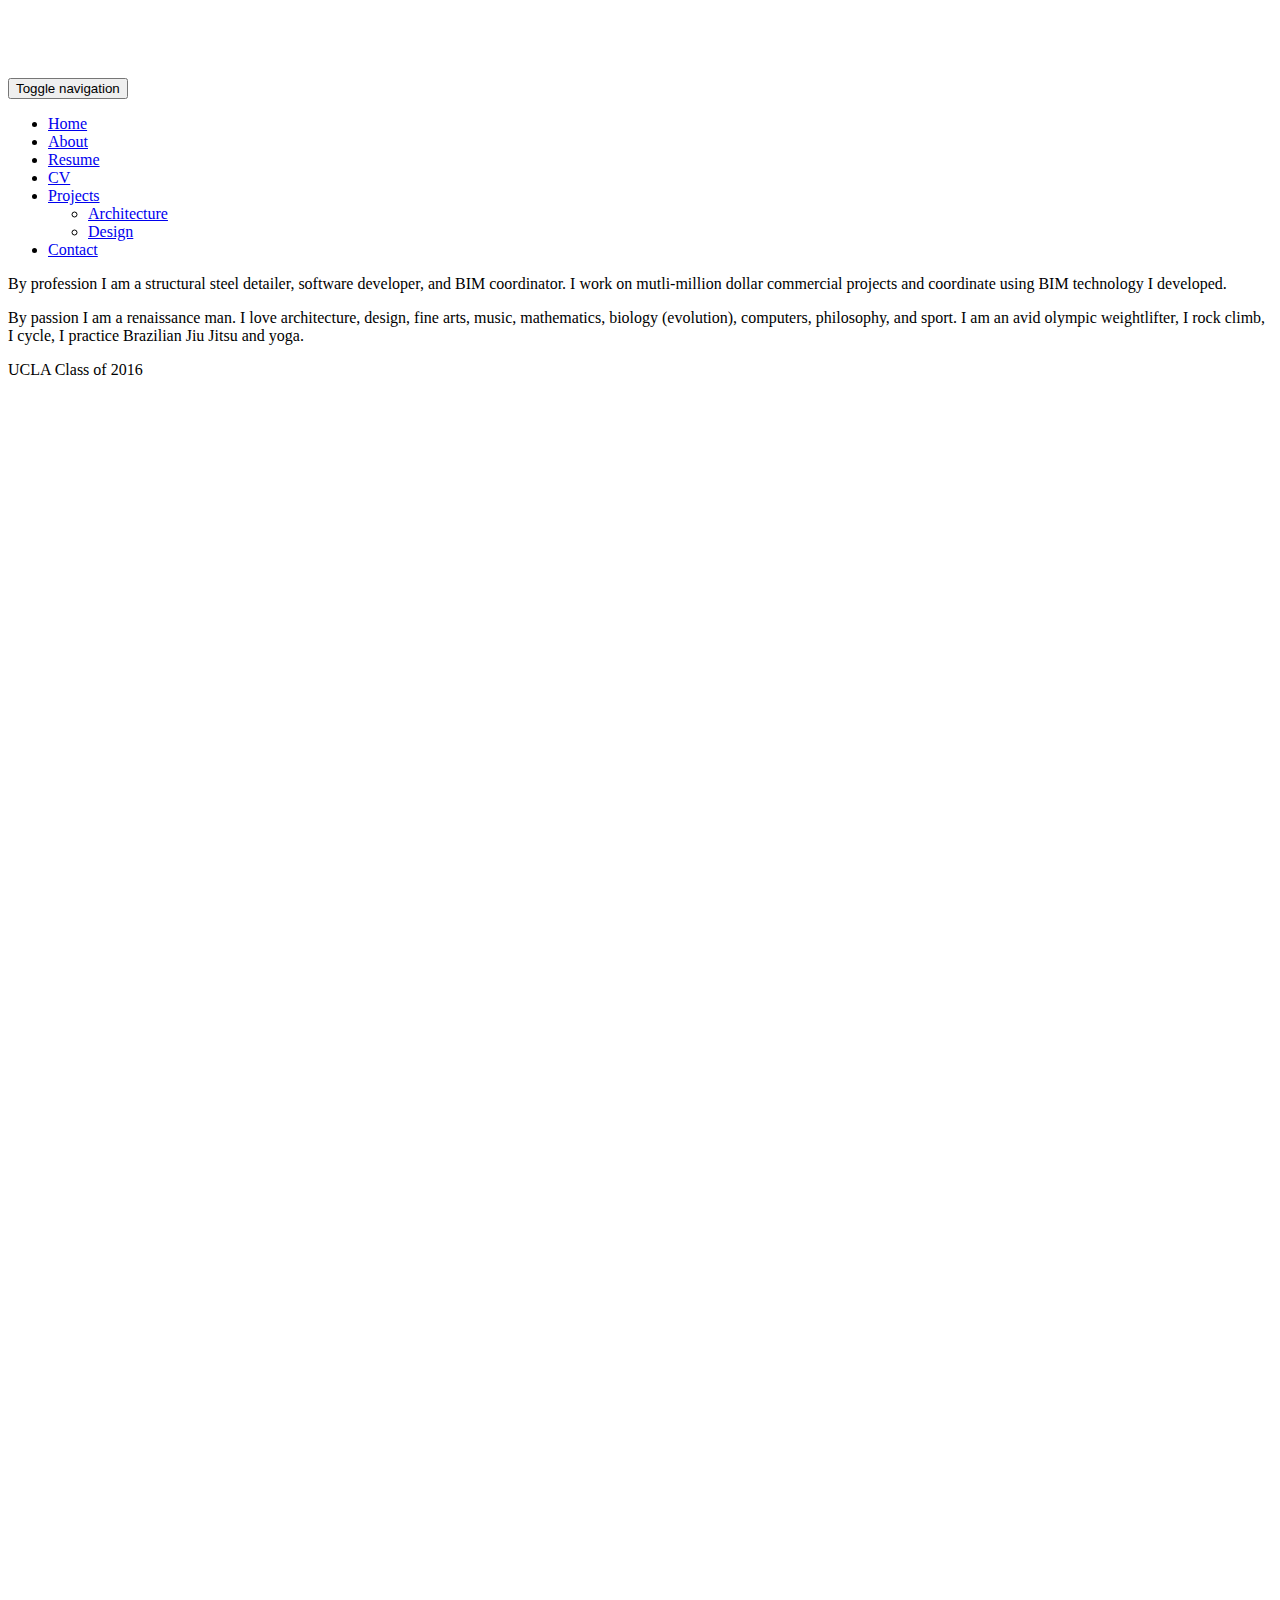
==== about.html @ e484fa51 "master" ====
<!DOCTYPE html>
<html lang="en">
  <head>
    <meta charset="utf-8">
    <meta http-equiv="X-UA-Compatible" content="IE=edge">
    <meta name="viewport" content="width=device-width, initial-scale=1">
    <!-- The above 3 meta tags *must* come first in the head; any other head content must come *after* these tags -->
    <meta name="description" content="">
    <meta name="author" content="">
    <link rel="icon" href="../../favicon.ico">

    <title>osc rom dot com</title>

    <!-- Bootstrap core CSS -->
    <link rel="stylesheet" href="/dist/css/bootstrap.css">

    <!-- IE10 viewport hack for Surface/desktop Windows 8 bug -->
    <link href="../../assets/css/ie10-viewport-bug-workaround.css" rel="stylesheet">

    <!-- Custom styles for this template -->
    <link href="navbar-fixed-top.css" rel="stylesheet">
  </head>

  <body>

    <!-- Fixed navbar -->
    <nav class="navbar navbar-default navbar-fixed-top">
      <div class="container">
        <div class="navbar-header">
          <button type="button" class="navbar-toggle collapsed" data-toggle="collapse" data-target="#navbar" aria-expanded="false" aria-controls="navbar">
            <span class="sr-only">Toggle navigation</span>
            <span class="icon-bar"></span>
            <span class="icon-bar"></span>
            <span class="icon-bar"></span>
          </button>
        </div>
        <div id="navbar" class="navbar-collapse collapse">
          <ul class="nav navbar-nav">
            <li><a href="index.html">Home</a></li>
            <li class="active"><a href="about.html">About</a></li>
            <li><a href="resume.html">Resume</a></li>
            <li><a href="cv.html">CV</a></li>
            <li class="dropdown">
              <a href="#" class="dropdown-toggle" data-toggle="dropdown" role="button" aria-haspopup="true" aria-expanded="false">Projects<span class="caret"></span></a>
              <ul class="dropdown-menu">
                <li><a href="architecture.html">Architecture</a></li>
                <li><a href="design.html">Design</a></li>
              </ul>
            </li>
            <li><a href="contact.html"><span class="glyphicon glyphicon-envelope" aria-hidden="true"></span> Contact</a></li>
          </ul>
        </div><!--/.nav-collapse -->
      </div>
    </nav>

    <div class="container" id="about">
      <div class="jumbotron">
        <p>By profession I am a structural steel detailer, software developer, and BIM coordinator. I work on mutli-million dollar commercial projects and coordinate using BIM technology I developed.</p>
        <p>By passion I am a renaissance man. I love architecture, design, fine arts, music, mathematics, biology (evolution), computers, philosophy, and sport. I am an avid olympic weightlifter, I rock climb, I cycle, I practice Brazilian Jiu Jitsu and yoga.</p>
        <p>UCLA Class of 2016</p>
      </div>
    </div>
  </div> <!-- /container -->


    <!-- Bootstrap core JavaScript
    ================================================== -->
    <!-- Placed at the end of the document so the pages load faster -->
    <script src="https://ajax.googleapis.com/ajax/libs/jquery/1.12.4/jquery.min.js"></script>
    <script>window.jQuery || document.write('<script src="../../assets/js/vendor/jquery.min.js"><\/script>')</script>
    <script src="../../dist/js/bootstrap.min.js"></script>
    <!-- IE10 viewport hack for Surface/desktop Windows 8 bug -->
    <script src="../../assets/js/ie10-viewport-bug-workaround.js"></script>
  </body>
</html>
---- navbar-fixed-top.css ----
body {
  min-height: 2000px;
  padding-top: 70px;
}
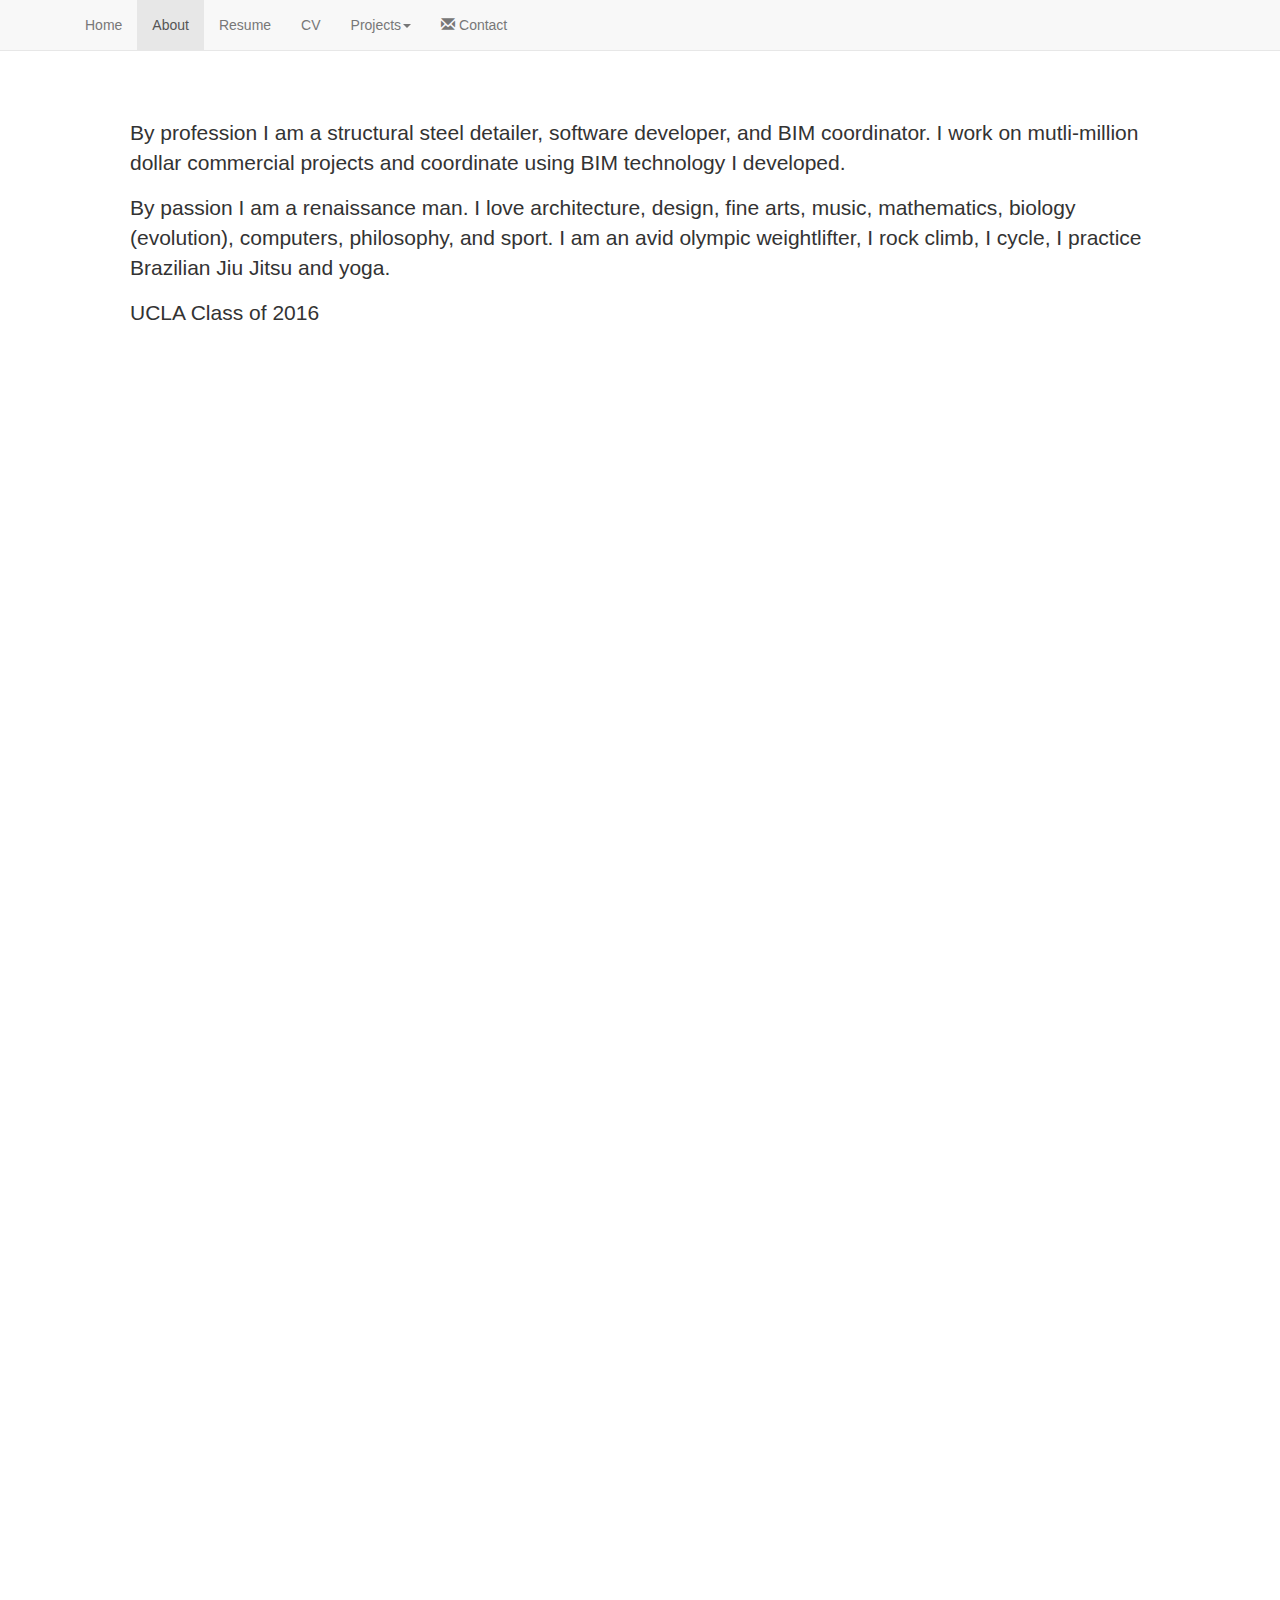
==== commit f6f22ba3: "Changed links to reflect change in folder structure" ====
--- a/about.html
+++ b/about.html
@@ -8,18 +8,18 @@
     <!-- The above 3 meta tags *must* come first in the head; any other head content must come *after* these tags -->
     <meta name="description" content="">
     <meta name="author" content="">
-    <link rel="icon" href="../../favicon.ico">
+    <link rel="icon" href="favicon.ico">
 
     <title>osc rom dot com</title>
 
     <!-- Bootstrap core CSS -->
-    <link rel="stylesheet" href="/dist/css/bootstrap.css">
+    <link rel="stylesheet" href="/css/bootstrap.css">
 
     <!-- IE10 viewport hack for Surface/desktop Windows 8 bug -->
     <link href="../../assets/css/ie10-viewport-bug-workaround.css" rel="stylesheet">
 
     <!-- Custom styles for this template -->
-    <link href="navbar-fixed-top.css" rel="stylesheet">
+    <link href="/css/navbar-fixed-top.css" rel="stylesheet">
   </head>
 
   <body>
@@ -69,7 +69,7 @@
     <!-- Placed at the end of the document so the pages load faster -->
     <script src="https://ajax.googleapis.com/ajax/libs/jquery/1.12.4/jquery.min.js"></script>
     <script>window.jQuery || document.write('<script src="../../assets/js/vendor/jquery.min.js"><\/script>')</script>
-    <script src="../../dist/js/bootstrap.min.js"></script>
+    <script src="/js/bootstrap.min.js"></script>
     <!-- IE10 viewport hack for Surface/desktop Windows 8 bug -->
     <script src="../../assets/js/ie10-viewport-bug-workaround.js"></script>
   </body>
--- a/css/navbar-fixed-top.css
+++ b/css/navbar-fixed-top.css
@@ -0,0 +1,4 @@
+body {
+  min-height: 2000px;
+  padding-top: 70px;
+}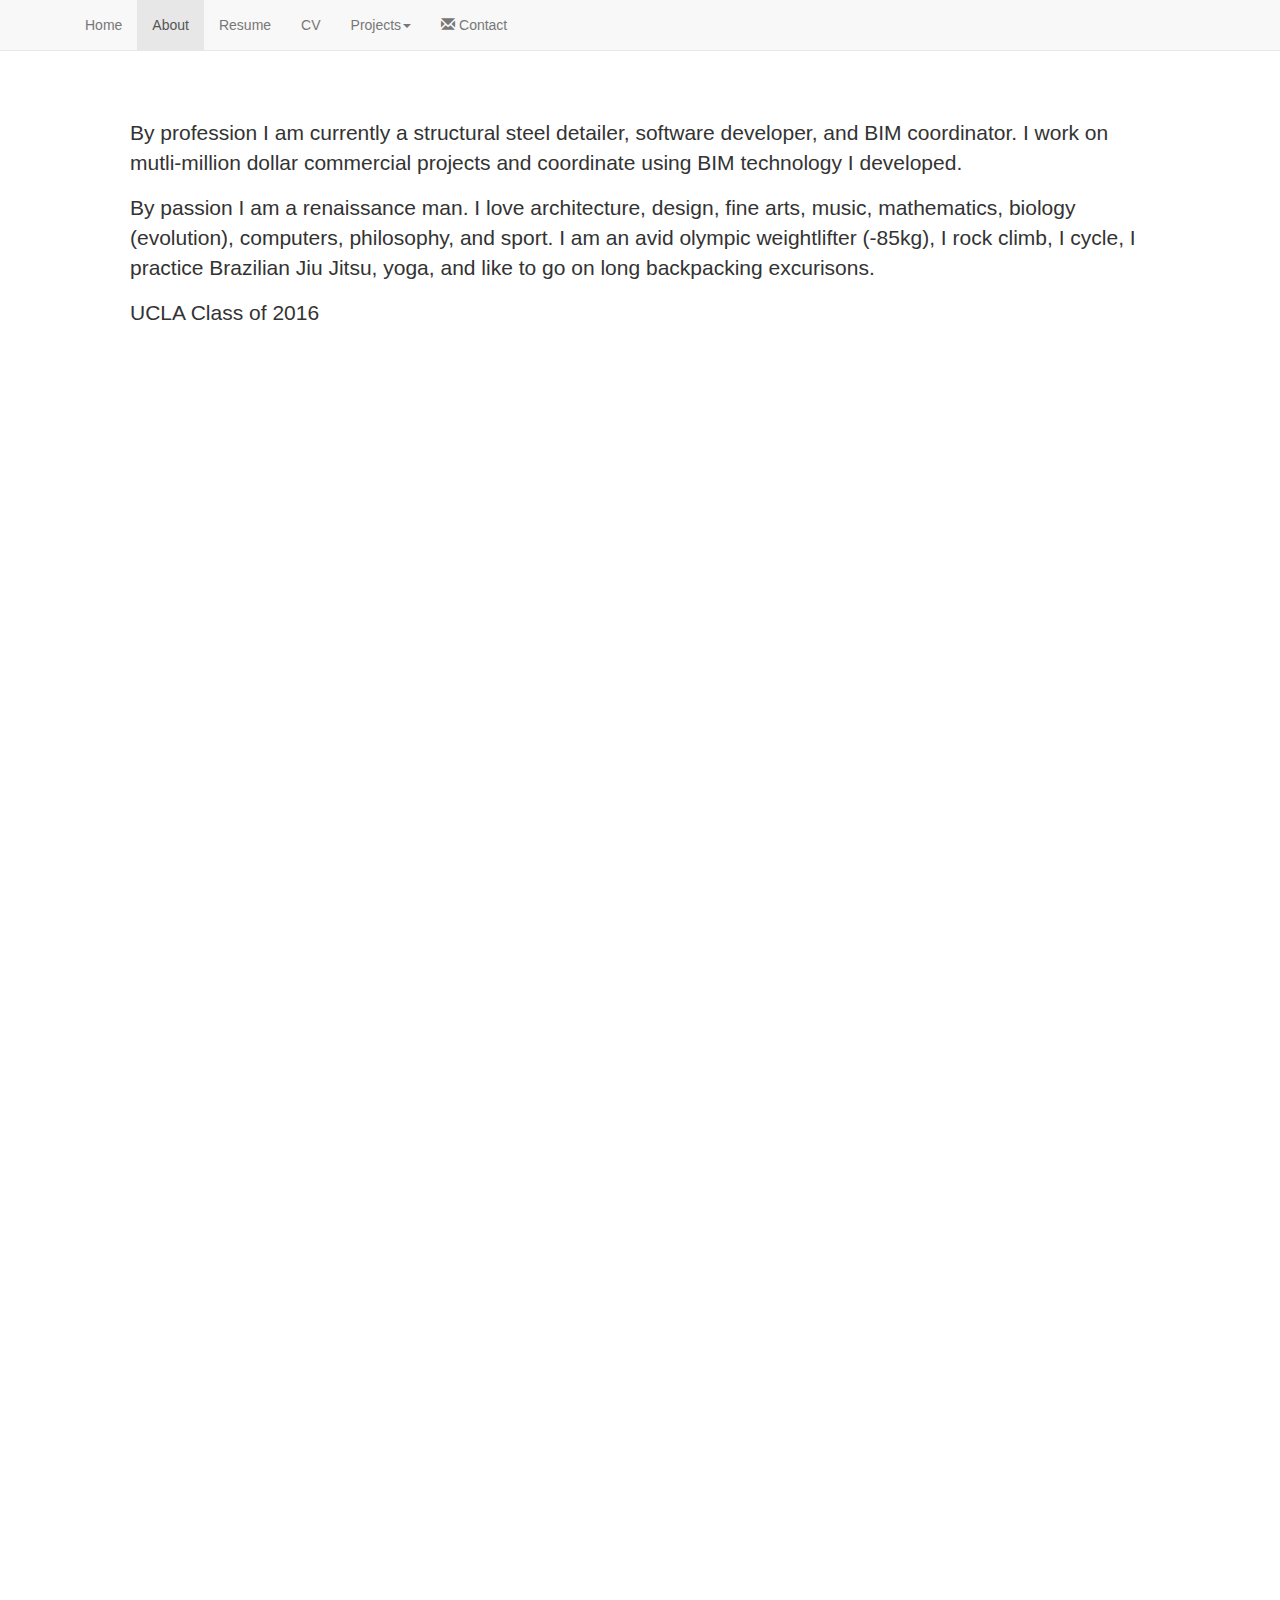
==== commit a4290599: "misc changes" ====
--- a/about.html
+++ b/about.html
@@ -1,76 +1,71 @@
 
 <!DOCTYPE html>
 <html lang="en">
-  <head>
-    <meta charset="utf-8">
-    <meta http-equiv="X-UA-Compatible" content="IE=edge">
-    <meta name="viewport" content="width=device-width, initial-scale=1">
-    <!-- The above 3 meta tags *must* come first in the head; any other head content must come *after* these tags -->
-    <meta name="description" content="">
-    <meta name="author" content="">
-    <link rel="icon" href="favicon.ico">
+<head>
+  <meta charset="utf-8">
+  <meta name="viewport" content="width=device-width, initial-scale=1">
+  <!-- The above 3 meta tags *must* come first in the head; any other head content must come *after* these tags -->
+  <meta name="description" content="">
+  <meta name="author" content="">
+  <link rel="icon" href="favicon.ico">
 
-    <title>osc rom dot com</title>
+  <title>oscrom - about</title>
 
-    <!-- Bootstrap core CSS -->
-    <link rel="stylesheet" href="/css/bootstrap.css">
+  <!-- Bootstrap core CSS -->
+  <link rel="stylesheet" href="/css/bootstrap.css">
 
-    <!-- IE10 viewport hack for Surface/desktop Windows 8 bug -->
-    <link href="../../assets/css/ie10-viewport-bug-workaround.css" rel="stylesheet">
+  <!-- Custom styles for this template -->
+  <link href="/css/navbar-fixed-top.css" rel="stylesheet">
+</head>
 
-    <!-- Custom styles for this template -->
-    <link href="/css/navbar-fixed-top.css" rel="stylesheet">
-  </head>
+<body>
 
-  <body>
+<!-- Fixed navbar -->
+<nav class="navbar navbar-default navbar-fixed-top">
+  <div class="container">
+    <div class="navbar-header">
+      <button type="button" class="navbar-toggle collapsed" data-toggle="collapse" data-target="#navbar" aria-expanded="false" aria-controls="navbar">
+        <span class="sr-only">Toggle navigation</span>
+        <span class="icon-bar"></span>
+        <span class="icon-bar"></span>
+        <span class="icon-bar"></span>
+      </button>
+    </div>
+    <div id="navbar" class="navbar-collapse collapse">
+      <ul class="nav navbar-nav">
+        <li><a href="index.html">Home</a></li>
+        <li class="active"><a href="about.html">About</a></li>
+        <li><a href="resume.html">Resume</a></li>
+        <li><a href="cv.html">CV</a></li>
+        <li class="dropdown">
+          <a href="#" class="dropdown-toggle" data-toggle="dropdown" role="button" aria-haspopup="true" aria-expanded="false">Projects<span class="caret"></span></a>
+          <ul class="dropdown-menu">
+            <li><a href="programming.html">Programming</a></li>
+            <li><a href="architecture.html">Architecture</a></li>
+            <li><a href="design.html">Design</a></li>
+          </ul>
+        </li>
+        <li><a href="contact.html"><span class="glyphicon glyphicon-envelope" aria-hidden="true"></span> Contact</a></li>
+      </ul>
+    </div><!--/.nav-collapse -->
+  </div>
+</nav>
 
-    <!-- Fixed navbar -->
-    <nav class="navbar navbar-default navbar-fixed-top">
-      <div class="container">
-        <div class="navbar-header">
-          <button type="button" class="navbar-toggle collapsed" data-toggle="collapse" data-target="#navbar" aria-expanded="false" aria-controls="navbar">
-            <span class="sr-only">Toggle navigation</span>
-            <span class="icon-bar"></span>
-            <span class="icon-bar"></span>
-            <span class="icon-bar"></span>
-          </button>
-        </div>
-        <div id="navbar" class="navbar-collapse collapse">
-          <ul class="nav navbar-nav">
-            <li><a href="index.html">Home</a></li>
-            <li class="active"><a href="about.html">About</a></li>
-            <li><a href="resume.html">Resume</a></li>
-            <li><a href="cv.html">CV</a></li>
-            <li class="dropdown">
-              <a href="#" class="dropdown-toggle" data-toggle="dropdown" role="button" aria-haspopup="true" aria-expanded="false">Projects<span class="caret"></span></a>
-              <ul class="dropdown-menu">
-                <li><a href="architecture.html">Architecture</a></li>
-                <li><a href="design.html">Design</a></li>
-              </ul>
-            </li>
-            <li><a href="contact.html"><span class="glyphicon glyphicon-envelope" aria-hidden="true"></span> Contact</a></li>
-          </ul>
-        </div><!--/.nav-collapse -->
-      </div>
-    </nav>
-
-    <div class="container" id="about">
-      <div class="jumbotron">
-        <p>By profession I am a structural steel detailer, software developer, and BIM coordinator. I work on mutli-million dollar commercial projects and coordinate using BIM technology I developed.</p>
-        <p>By passion I am a renaissance man. I love architecture, design, fine arts, music, mathematics, biology (evolution), computers, philosophy, and sport. I am an avid olympic weightlifter, I rock climb, I cycle, I practice Brazilian Jiu Jitsu and yoga.</p>
-        <p>UCLA Class of 2016</p>
-      </div>
-    </div>
-  </div> <!-- /container -->
+<div class="container" id="about">
+  <div class="jumbotron">
+    <p>By profession I am currently a structural steel detailer, software developer, and BIM coordinator. I work on mutli-million dollar commercial projects and coordinate using BIM technology I developed.</p>
+    <p>By passion I am a renaissance man. I love architecture, design, fine arts, music, mathematics, biology (evolution), computers, philosophy, and sport. I am an avid olympic weightlifter (-85kg), I rock climb, I cycle, I practice Brazilian Jiu Jitsu, yoga, and like to go on long backpacking excurisons.</p>
+    <p>UCLA Class of 2016</p>
+  </div>
+</div>
+</div> <!-- /container -->
 
 
-    <!-- Bootstrap core JavaScript
-    ================================================== -->
-    <!-- Placed at the end of the document so the pages load faster -->
-    <script src="https://ajax.googleapis.com/ajax/libs/jquery/1.12.4/jquery.min.js"></script>
-    <script>window.jQuery || document.write('<script src="../../assets/js/vendor/jquery.min.js"><\/script>')</script>
-    <script src="/js/bootstrap.min.js"></script>
-    <!-- IE10 viewport hack for Surface/desktop Windows 8 bug -->
-    <script src="../../assets/js/ie10-viewport-bug-workaround.js"></script>
-  </body>
+<!-- Bootstrap core JavaScript
+================================================== -->
+<!-- Placed at the end of the document so the pages load faster -->
+<script src="https://ajax.googleapis.com/ajax/libs/jquery/1.12.4/jquery.min.js"></script>
+<script>window.jQuery || document.write('<script src="../../assets/js/vendor/jquery.min.js"><\/script>')</script>
+<script src="/js/bootstrap.min.js"></script>
+</body>
 </html>
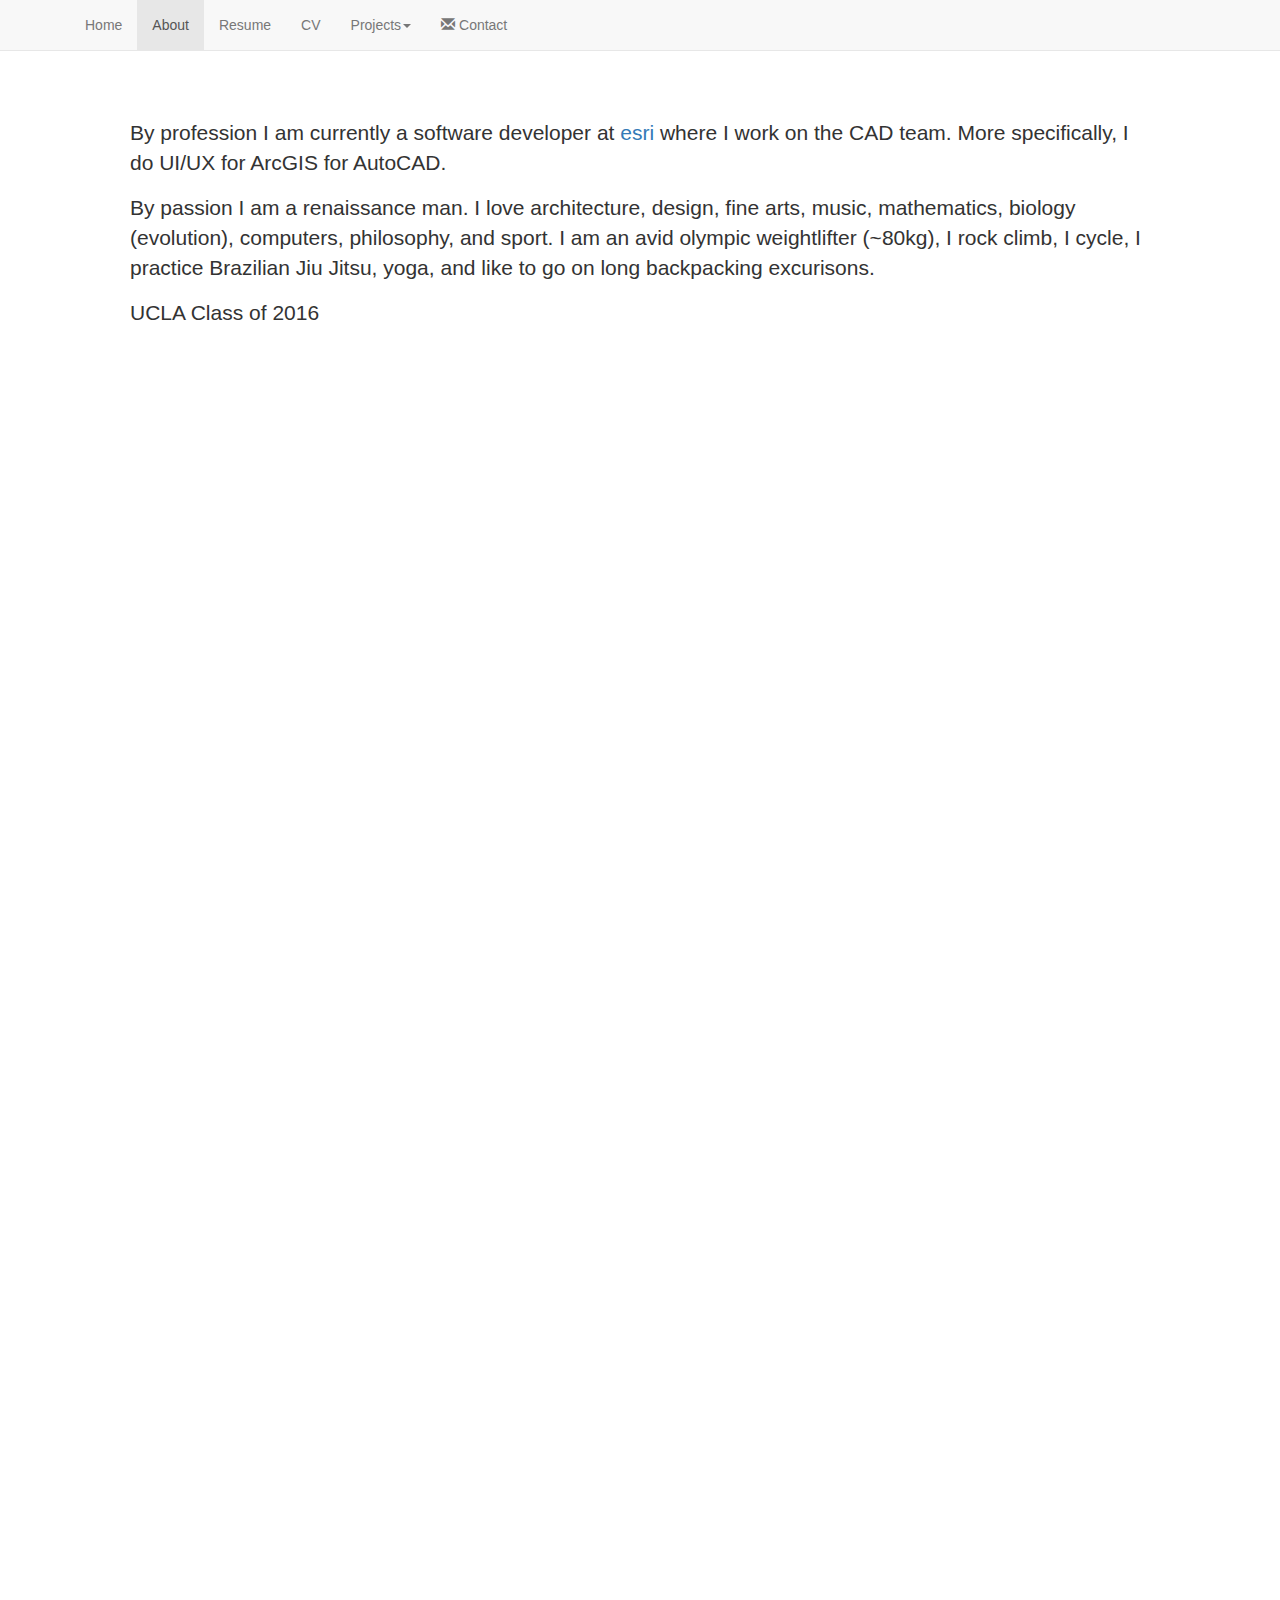
==== commit 162168a9: "update about me and some others" ====
--- a/about.html
+++ b/about.html
@@ -53,8 +53,8 @@
 
 <div class="container" id="about">
   <div class="jumbotron">
-    <p>By profession I am currently a structural steel detailer, software developer, and BIM coordinator. I work on mutli-million dollar commercial projects and coordinate using BIM technology I developed.</p>
-    <p>By passion I am a renaissance man. I love architecture, design, fine arts, music, mathematics, biology (evolution), computers, philosophy, and sport. I am an avid olympic weightlifter (-85kg), I rock climb, I cycle, I practice Brazilian Jiu Jitsu, yoga, and like to go on long backpacking excurisons.</p>
+    <p>By profession I am currently a software developer at <a href="http://wwww.esri.com/">esri</a> where I work on the CAD team. More specifically, I do UI/UX for ArcGIS for AutoCAD.</p>
+    <p>By passion I am a renaissance man. I love architecture, design, fine arts, music, mathematics, biology (evolution), computers, philosophy, and sport. I am an avid olympic weightlifter (~80kg), I rock climb, I cycle, I practice Brazilian Jiu Jitsu, yoga, and like to go on long backpacking excurisons.</p>
     <p>UCLA Class of 2016</p>
   </div>
 </div>
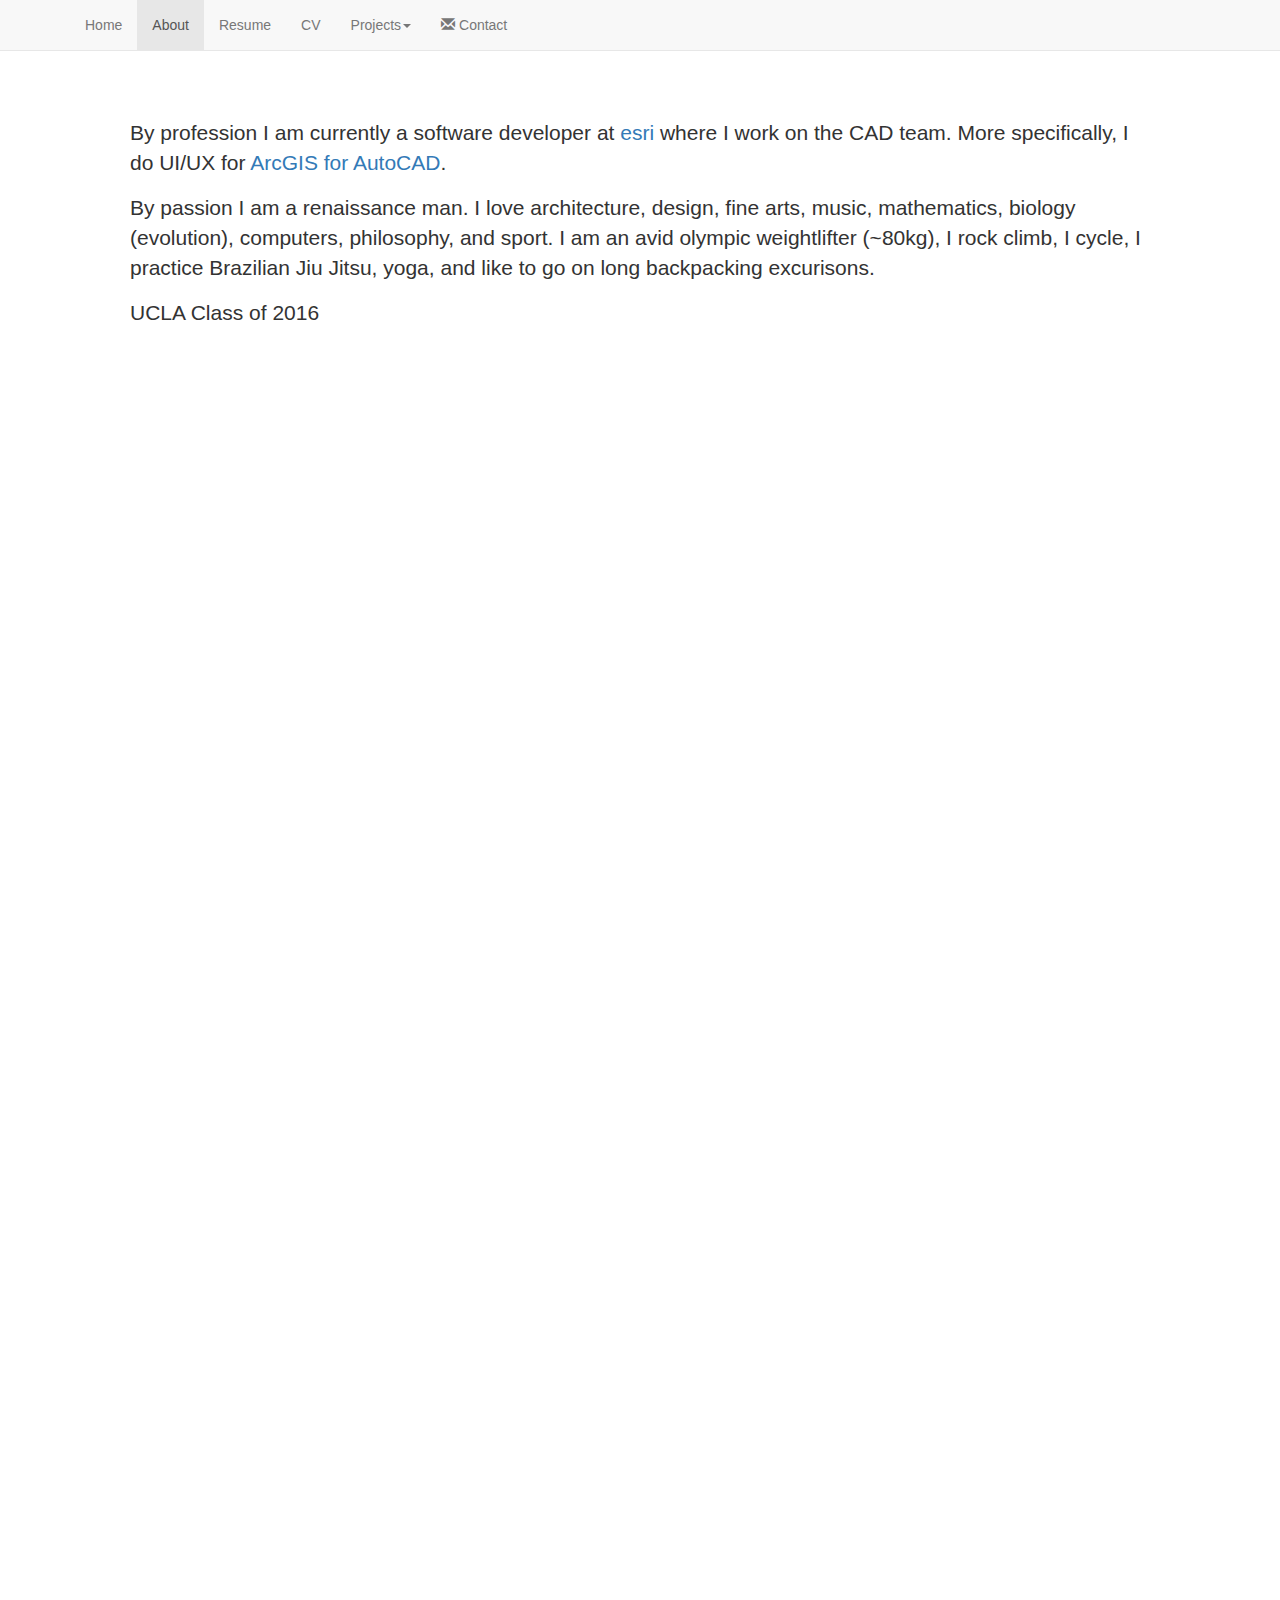
==== commit cab509f1: "add url to afa because why not" ====
--- a/about.html
+++ b/about.html
@@ -53,7 +53,8 @@
 
 <div class="container" id="about">
   <div class="jumbotron">
-    <p>By profession I am currently a software developer at <a href="http://wwww.esri.com/">esri</a> where I work on the CAD team. More specifically, I do UI/UX for ArcGIS for AutoCAD.</p>
+    <p>By profession I am currently a software developer at <a href="https://www.esri.com/en-us/home" target="_blank">esri</a> where I work on the CAD team. 
+      More specifically, I do UI/UX for <a href="https://www.esri.com/en-us/arcgis/products/arcgis-for-autocad" target="_blank">ArcGIS for AutoCAD</a>.</p>
     <p>By passion I am a renaissance man. I love architecture, design, fine arts, music, mathematics, biology (evolution), computers, philosophy, and sport. I am an avid olympic weightlifter (~80kg), I rock climb, I cycle, I practice Brazilian Jiu Jitsu, yoga, and like to go on long backpacking excurisons.</p>
     <p>UCLA Class of 2016</p>
   </div>
